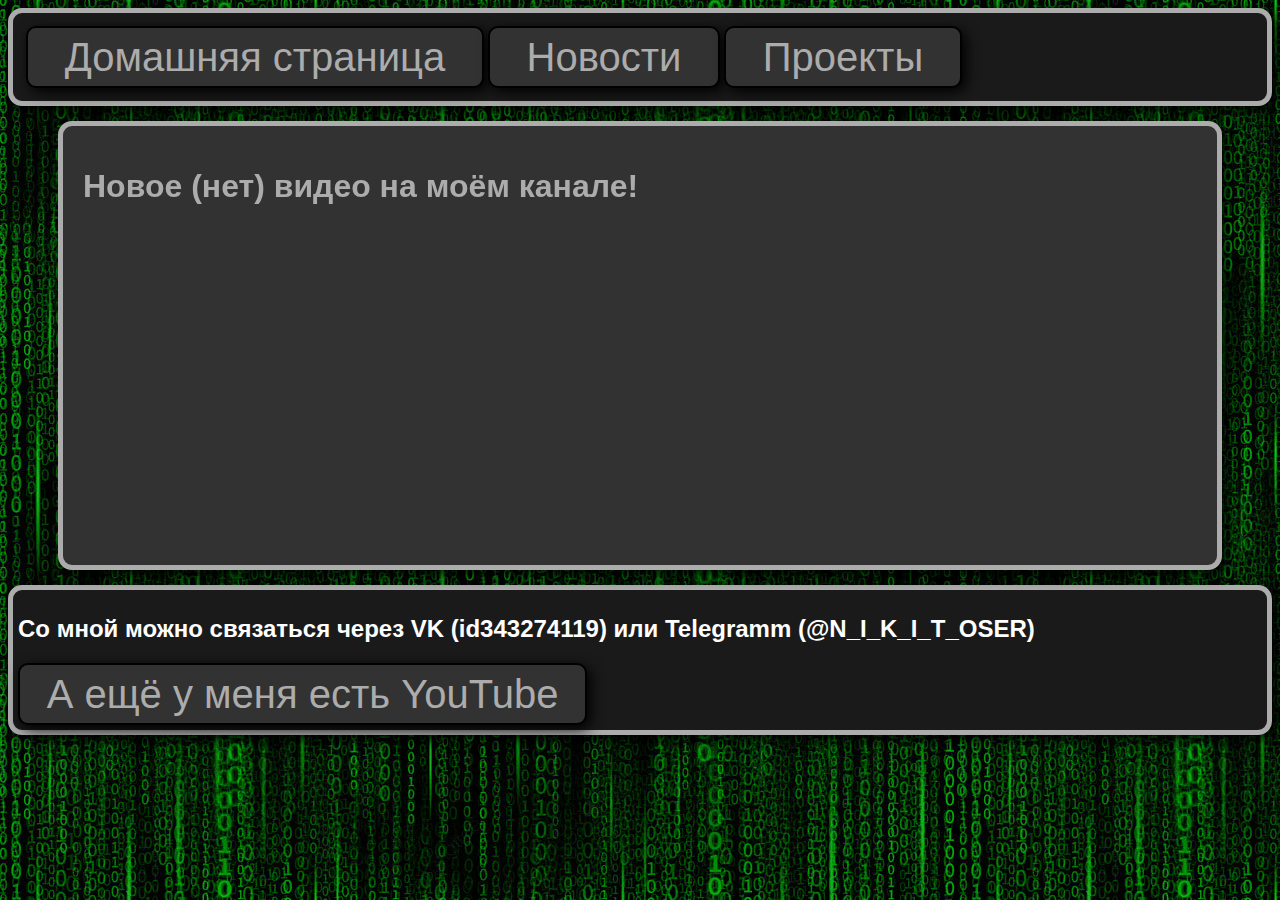
==== news.html @ f7f6da61 "New" ====
<!DOCTYPE html>
<html lang="ru">
  <head>
    <meta charset="UTF-8" />
    <title>Новости</title>
    <meta name="description" content="Описание страницы" />
    <link rel="icon" href="images\icon.png" />
    <link href="cssfiles/style.css" rel="stylesheet"/>
  </head>
  


  <header style="background-color: rgb(26, 26, 26); border-radius: 14px;">
    <nav>

      <table>
        <tr>
          <td><button><a style="font-size: 40px; margin-left: 10px; margin-right: 10px;" href="index.html">Домашняя страница</a></button></td>
          <td><button><a style="font-size: 40px; margin-left: 10px; margin-right: 10px;" href="news.html">Новости</a></button></td>
          <td><button><a style="font-size: 40px; margin-left: 10px; margin-right: 10px;" href="projects.html">Проекты</a></button></td>
        </tr>
      </table>
    </nav>
  </header>



  <body bgcolor="#000" background="images/matriza.jpg">
    
<div>
  <h1>Новое (нет) видео на моём канале!</h1>
    <iframe style="border-radius: 14px;" width="560" height="315" src="https://www.youtube.com/embed/CcXC1uO0WMQ" title="YouTube video player" frameborder="0" allow="accelerometer; autoplay; clipboard-write; encrypted-media; gyroscope; picture-in-picture; web-share" allowfullscreen></iframe>
</div>

  </body>



  <footer>
    <h2 style="color: white;">Со мной можно связаться через VK (id343274119) или Telegramm (@N_I_K_I_T_OSER)</h2>
    <button><a style="font-size: 40px;" href="https://www.youtube.com/@n_i_k_i_t_os3678/featured">А ещё у меня есть YouTube</a></button>
  </footer>
</html>
---- cssfiles/style.css ----
header{
    border: 5px #acacac solid;
    padding: 10px;
    box-shadow: 4px 4px 14px black;
}
body{
    color: black;
    font-family: 'Ubuntu', sans-serif;
}
footer{
    border: 5px #acacac solid;
    padding: 5px;
    background-color: rgb(26, 26, 26);
    margin-bottom: 20px;
    border-radius: 14px;
    box-shadow: 4px 4px 14px black;
}

div{
    border: 5px #acacac solid;
    margin-left: 50px; 
    margin-right: 50px;
    backdrop-filter: blur(20px);
    background: rgba(50, 50, 50);
    padding: 20px;
    border-radius: 14px;
    margin-top: 15px;
    margin-bottom: 15px;
    box-shadow: 4px 4px 14px black;
}

h1{
    color: #acacac;
}

h2{
    color: #acacac;
}

a{
    color: #acacac;
    text-decoration: none;
    transition: 0.2s;
}

hr{
    border-radius: 14px;
}

button {
    box-shadow: 4px 4px 14px black;
    display: inline-block;
    background: rgb(50, 50, 50);
    color: rgb(0, 0, 0);
    padding: .5em 2em;
    border: 2px solid;
    border-radius: 10px;
    transition: 0.2s;
  } 
  button:hover { background: rgb(40, 40, 40); box-shadow: 4px 4px 14px black; }
  button:active { background: rgb(35, 35, 35); box-shadow: 2px 2px 7px black; }
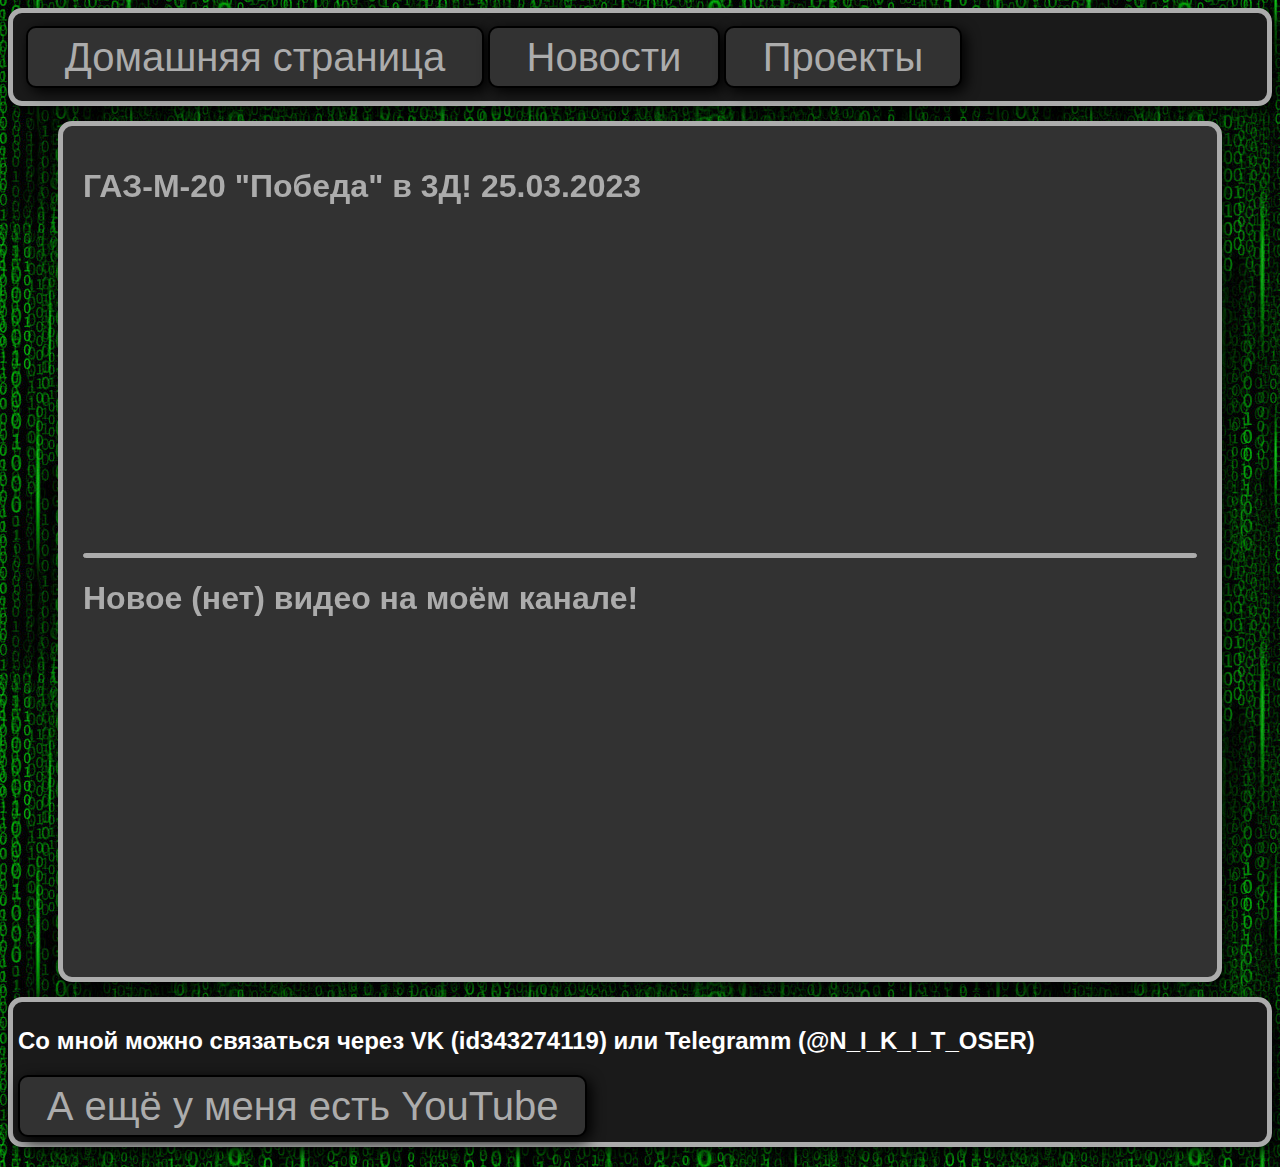
==== commit 18fa95d9: "25,03,2023" ====
--- a/news.html
+++ b/news.html
@@ -10,7 +10,7 @@
   
 
 
-  <header style="background-color: rgb(26, 26, 26); border-radius: 14px;">
+  <header>
     <nav>
 
       <table>
@@ -28,9 +28,14 @@
   <body bgcolor="#000" background="images/matriza.jpg">
     
 <div>
+  <h1>ГАЗ-М-20 "Победа" в 3Д! 25.03.2023</h1>
+  <iframe style="border-radius: 14px;" width="560" height="315" src="https://www.youtube.com/embed/FwxnUKmVf7o" title="YouTube video player" frameborder="0" allow="accelerometer; autoplay; clipboard-write; encrypted-media; gyroscope; picture-in-picture; web-share" allowfullscreen></iframe>
+
+  <hr size="5" noshade color="#acacac" />
+
   <h1>Новое (нет) видео на моём канале!</h1>
-    <iframe style="border-radius: 14px;" width="560" height="315" src="https://www.youtube.com/embed/CcXC1uO0WMQ" title="YouTube video player" frameborder="0" allow="accelerometer; autoplay; clipboard-write; encrypted-media; gyroscope; picture-in-picture; web-share" allowfullscreen></iframe>
-</div>
+  <iframe style="border-radius: 14px;" width="560" height="315" src="https://www.youtube.com/embed/CcXC1uO0WMQ" title="YouTube video player" frameborder="0" allow="accelerometer; autoplay; clipboard-write; encrypted-media; gyroscope; picture-in-picture; web-share" allowfullscreen></iframe>
+  </div>
 
   </body>
 
--- a/cssfiles/style.css
+++ b/cssfiles/style.css
@@ -2,6 +2,8 @@
     border: 5px #acacac solid;
     padding: 10px;
     box-shadow: 4px 4px 14px black;
+    background-color: rgb(26, 26, 26);
+    border-radius: 14px;
 }
 body{
     color: black;
@@ -28,15 +30,19 @@
     margin-bottom: 15px;
     box-shadow: 4px 4px 14px black;
 }
-
-h1{
-    color: #acacac;
+div.shop{
+    margin-left: 5px; 
+    margin-right: 5px;
+    margin-top: 5px;
+    margin-bottom: 5px;
+    transition: 1s;
+}
+div.shop:hover{
+    box-shadow: 0px 0px 40px #acacac;
 }
 
-h2{
-    color: #acacac;
-}
-
+h1{color: #acacac;}
+h2{color: #acacac;}
 a{
     color: #acacac;
     text-decoration: none;
@@ -57,5 +63,5 @@
     border-radius: 10px;
     transition: 0.2s;
   } 
-  button:hover { background: rgb(40, 40, 40); box-shadow: 4px 4px 14px black; }
+  button:hover { background: rgb(40, 40, 40); box-shadow: 3px 3px 10px black; transition: 0.2s;}
   button:active { background: rgb(35, 35, 35); box-shadow: 2px 2px 7px black; }